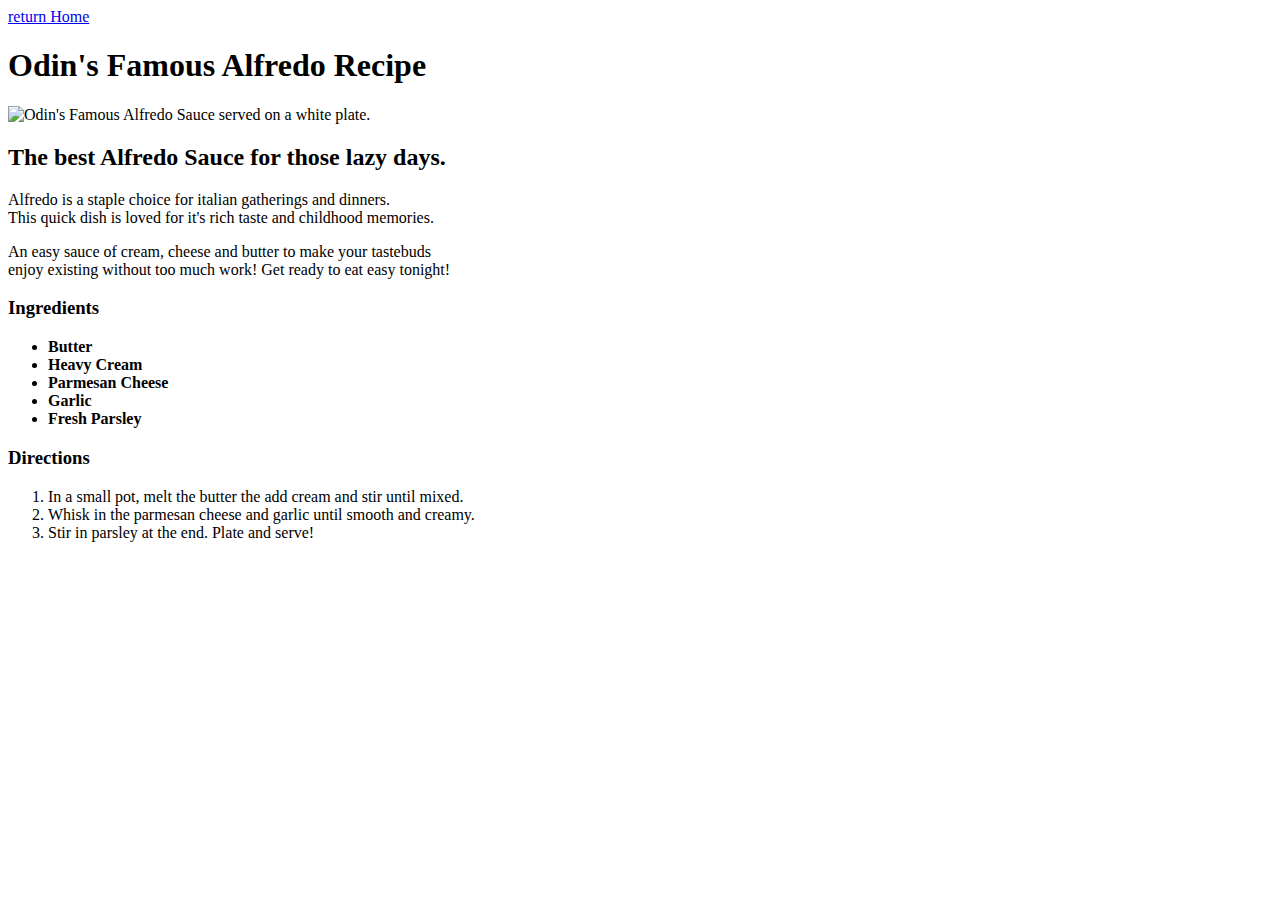
==== recipes/alfredo.html @ bf1c1e59 "add content to alfredo.html and update index.html" ====
<!DOCTYPE html>

<html lang="en">
    <head>
        <title>Odin's Recipe | Alfredo Sauce</title>
        <meta charset="UTF-8">
    </head>

    <body>
        <a href="../index.html">return Home</a>
        <main>
            <h1>Odin's Famous Alfredo Recipe</h1>
            <img src="../img/alfredo-photo.webp" alt="Odin's Famous Alfredo Sauce served on a white plate.">
            <h2>The best Alfredo Sauce for those lazy days.</h2>
            <p>Alfredo is a staple choice for italian gatherings and dinners.<br>
            This quick dish is loved for it's rich taste and childhood memories.</p>
            <p>An easy sauce of cream, cheese and butter to make your tastebuds<br>
            enjoy existing without too much work! Get ready to eat easy tonight!</p>
            <h3>Ingredients</h3>
            <ul>
                <li><b>Butter</b></li>
                <li><b>Heavy Cream</b></li>
                <li><b>Parmesan Cheese</b></li>
                <li><b>Garlic</b></li>
                <li><b>Fresh Parsley</b></li>
            </ul>
            <h3>Directions</h3>
            <ol>
                <li>In a small pot, melt the butter the add cream and stir until mixed.</li>
                <li>Whisk in the parmesan cheese and garlic until smooth and creamy.</li>
                <li>Stir in parsley at the end. Plate and serve!</li>
            </ol>
        </main>
    </body>
</html>
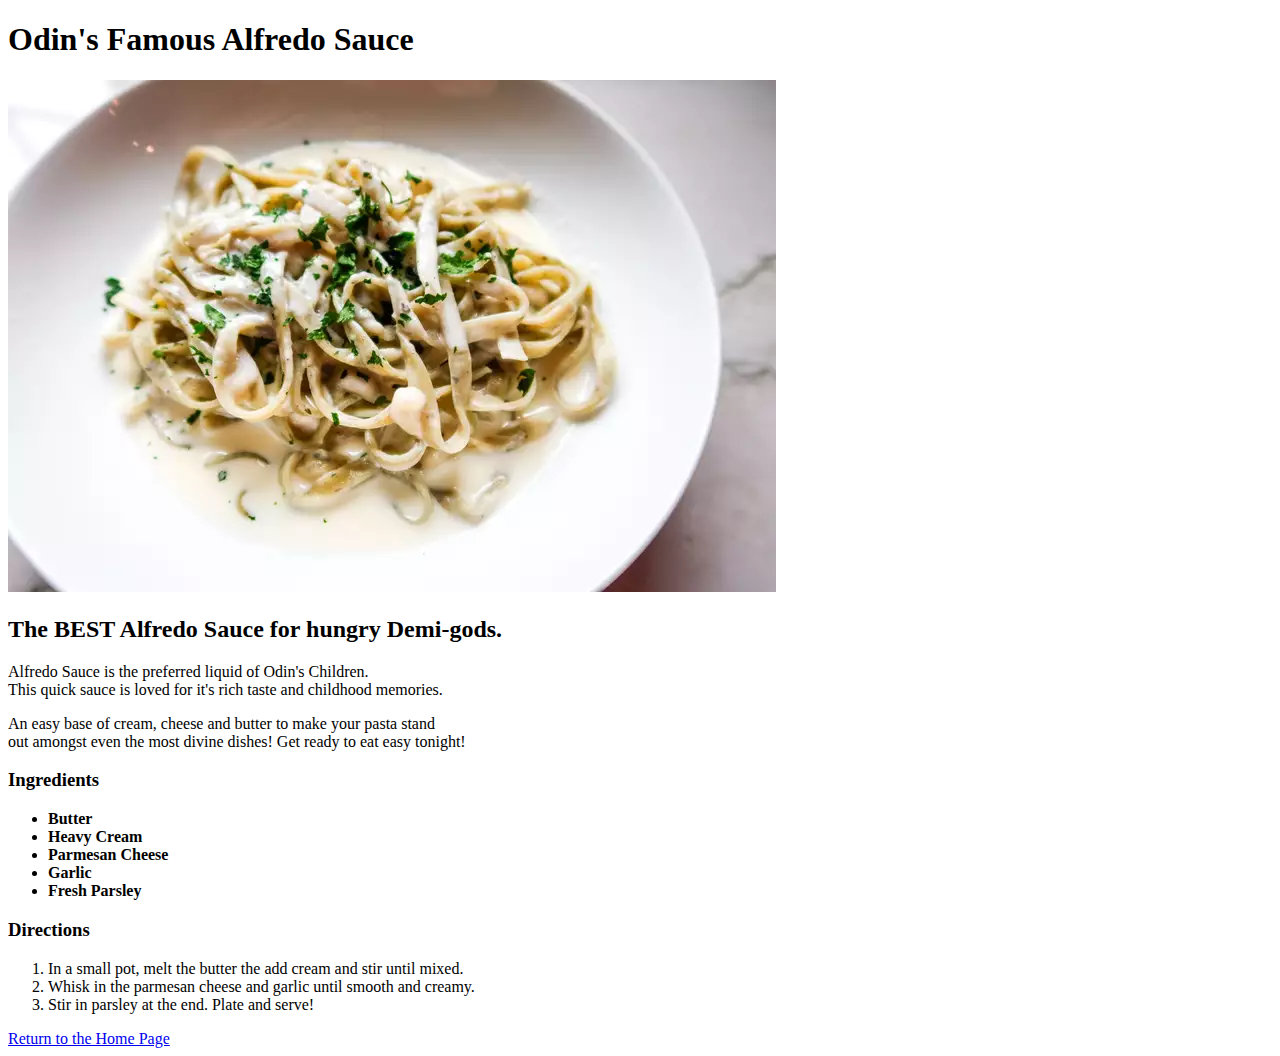
==== commit c7107ba0: "Update contents and move link positions" ====
--- a/recipes/alfredo.html
+++ b/recipes/alfredo.html
@@ -7,15 +7,14 @@
     </head>
 
     <body>
-        <a href="../index.html">return Home</a>
         <main>
-            <h1>Odin's Famous Alfredo Recipe</h1>
+            <h1>Odin's Famous Alfredo Sauce</h1>
             <img src="../img/alfredo-photo.webp" alt="Odin's Famous Alfredo Sauce served on a white plate.">
-            <h2>The best Alfredo Sauce for those lazy days.</h2>
-            <p>Alfredo is a staple choice for italian gatherings and dinners.<br>
-            This quick dish is loved for it's rich taste and childhood memories.</p>
-            <p>An easy sauce of cream, cheese and butter to make your tastebuds<br>
-            enjoy existing without too much work! Get ready to eat easy tonight!</p>
+            <h2>The BEST Alfredo Sauce for hungry Demi-gods.</h2>
+            <p>Alfredo Sauce is the preferred liquid of Odin's Children.<br>
+            This quick sauce is loved for it's rich taste and childhood memories.</p>
+            <p>An easy base of cream, cheese and butter to make your pasta stand<br>
+            out amongst even the most divine dishes! Get ready to eat easy tonight!</p>
             <h3>Ingredients</h3>
             <ul>
                 <li><b>Butter</b></li>
@@ -30,6 +29,7 @@
                 <li>Whisk in the parmesan cheese and garlic until smooth and creamy.</li>
                 <li>Stir in parsley at the end. Plate and serve!</li>
             </ol>
+            <a href="../index.html">Return to the Home Page</a>
         </main>
     </body>
 </html>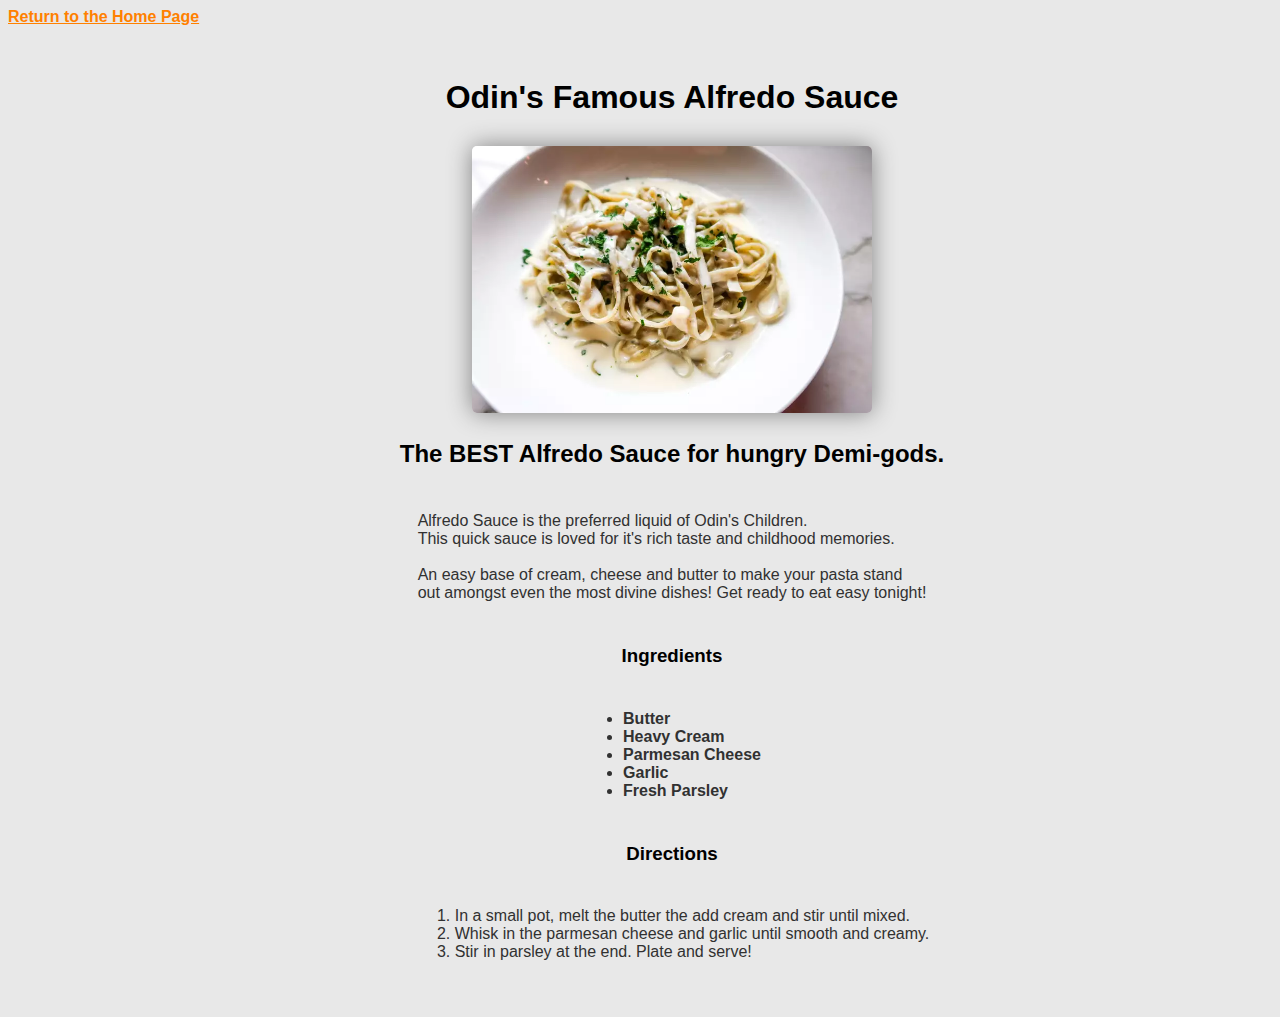
==== commit aafedcfd: "Add CSS styles and minor content changes" ====
--- a/recipes/alfredo.html
+++ b/recipes/alfredo.html
@@ -4,32 +4,38 @@
     <head>
         <title>Odin's Recipe | Alfredo Sauce</title>
         <meta charset="UTF-8">
+        <meta name="viewport" content="width=device-width, initial-scale=1.0">
+        <link rel="stylesheet" href="../css/styles.css">
     </head>
 
     <body>
+        <a class="link-primary" href="../index.html">Return to the Home Page</a>
         <main>
-            <h1>Odin's Famous Alfredo Sauce</h1>
-            <img src="../img/alfredo-photo.webp" alt="Odin's Famous Alfredo Sauce served on a white plate.">
-            <h2>The BEST Alfredo Sauce for hungry Demi-gods.</h2>
-            <p>Alfredo Sauce is the preferred liquid of Odin's Children.<br>
-            This quick sauce is loved for it's rich taste and childhood memories.</p>
-            <p>An easy base of cream, cheese and butter to make your pasta stand<br>
-            out amongst even the most divine dishes! Get ready to eat easy tonight!</p>
-            <h3>Ingredients</h3>
-            <ul>
-                <li><b>Butter</b></li>
-                <li><b>Heavy Cream</b></li>
-                <li><b>Parmesan Cheese</b></li>
-                <li><b>Garlic</b></li>
-                <li><b>Fresh Parsley</b></li>
-            </ul>
-            <h3>Directions</h3>
-            <ol>
-                <li>In a small pot, melt the butter the add cream and stir until mixed.</li>
-                <li>Whisk in the parmesan cheese and garlic until smooth and creamy.</li>
-                <li>Stir in parsley at the end. Plate and serve!</li>
-            </ol>
-            <a href="../index.html">Return to the Home Page</a>
+            <section class="hero-section">
+                <div class="hero-section__wrapper">
+                    <h1 class="hero-section__heading">Odin's Famous Alfredo Sauce</h1>
+                    <img class="hero-section__media" src="../img/alfredo-photo.webp" alt="Odin's Famous Alfredo Sauce served on a white plate.">
+                    <h2 class="text--dark">The BEST Alfredo Sauce for hungry Demi-gods.</h2>
+                    <p class="text--muted">Alfredo Sauce is the preferred liquid of Odin's Children.<br>
+                                            This quick sauce is loved for it's rich taste and childhood memories.<br><br>
+                                            An easy base of cream, cheese and butter to make your pasta stand<br>
+                                            out amongst even the most divine dishes! Get ready to eat easy tonight!</p>
+                    <h3 class="text--dark">Ingredients</h3>
+                    <ul class="text--muted">
+                        <li><b>Butter</b></li>
+                        <li><b>Heavy Cream</b></li>
+                        <li><b>Parmesan Cheese</b></li>
+                        <li><b>Garlic</b></li>
+                        <li><b>Fresh Parsley</b></li>
+                    </ul>
+                    <h3 class="text--dark">Directions</h3>
+                    <ol class="text--muted">
+                        <li>In a small pot, melt the butter the add cream and stir until mixed.</li>
+                        <li>Whisk in the parmesan cheese and garlic until smooth and creamy.</li>
+                        <li>Stir in parsley at the end. Plate and serve!</li>
+                    </ol>
+                </div>
+            </section>
         </main>
     </body>
 </html>--- a/css/styles.css
+++ b/css/styles.css
@@ -0,0 +1,76 @@
+/********************* Tokens *********************/
+/*
+
+
+
+
+
+
+
+*/
+
+/********************* Global Elements *********************/
+body {
+    background-color: rgb(232, 232, 232);
+    color: black;
+    font-family: Verdana, sans-serif;
+}
+
+img {
+    border-radius: 5px;
+    width: 400px;
+    height: auto;
+}
+
+/********************* Global Styles *********************/
+.text--dark {
+    color: black;
+}
+.text--muted {
+    color: rgb(49, 49, 49);
+}
+
+.link-primary {
+    color: #ff8000;
+    font-weight: 700;
+}
+
+.nav-list {
+    list-style-type: none;
+    padding: 0px;
+}
+
+/********************* BEM Classes *********************/
+
+/***** Hero Section *****/
+.hero-section {
+    display: flex;
+    flex-direction: column;
+    align-items: center;
+    margin: auto;
+    
+    width: 100%;
+    max-width: 1366px;
+    padding: 2rem;
+}
+
+.hero-section__wrapper {
+    display: flex;
+    flex-direction: column;
+    align-items: center;
+
+    text-align: left;
+
+    max-width: 800px;
+    gap: 0.5rem;
+}
+
+.hero-section__heading {
+    text-align: center;
+}
+
+.hero-section__media {
+    box-shadow: 0 0 25px 0 grey;
+}
+
+/********************* Combo Styles *********************/
